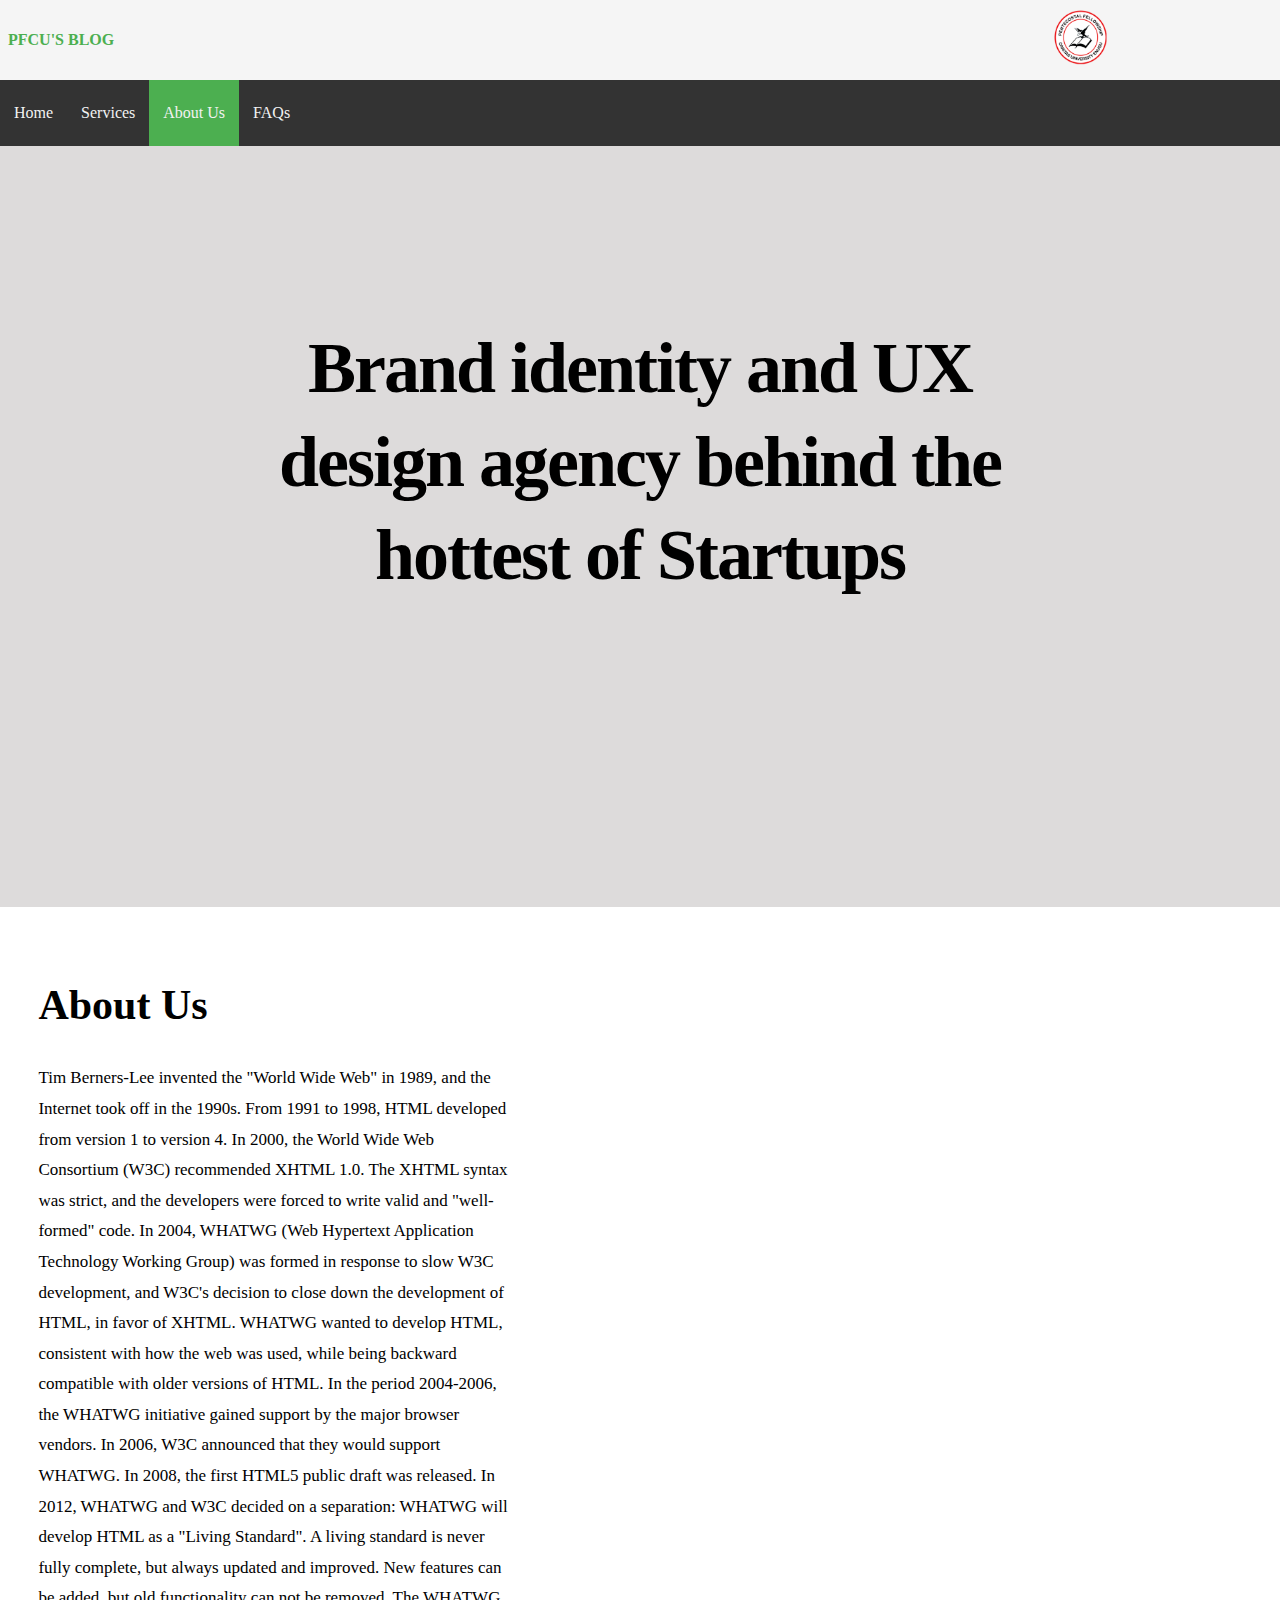
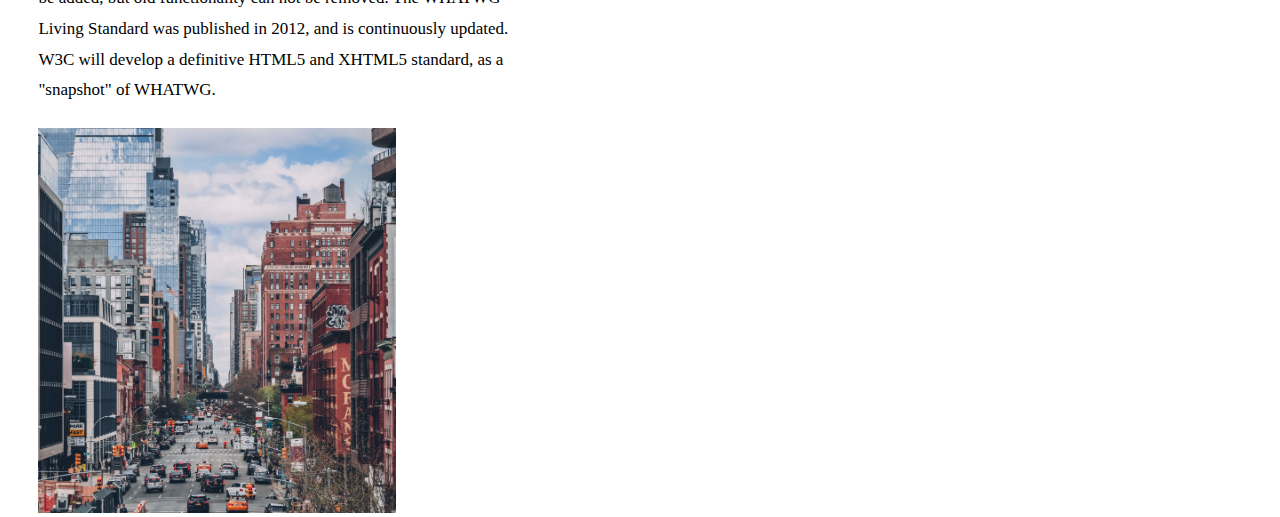
==== aboutus.html @ 13f5fdab "first commit" ====
<!DOCTYPE html>
<html lang="en-US">
    <meta name="viewport" content="width=device-width, initial-scale=1">
<link rel="stylesheet" href="http://www.w3schools.com/lib/w3.css">
<link rel="stylesheet" type="text/css" href="styles.css">
    <head>
        <title>Amazon</title>

    </head>

<body>
    <header>
        <a class="comp" href="Company name">PFCU'S BLOG</a>
        <a href="/index.html"><img id="logo" src="assets/pfcu1.png" alt="logo"></a>
    </header>
  
<div class="navbar">
   
       <a  href="index.html">Home</a>
       <a href="services.html">Services</a>
       <a class="active" href="aboutus.html">About Us</a>
       <a href="faq.html">FAQs</a>
       

    </ul>

</div>
  
  <div class="hero">
      <h1>Brand identity and UX </br> design agency behind the  </br> 
    hottest of Startups </h1>
  </div>
  <div class="content">
      <ul>
          <li>
          <h2>About Us</h2>
          <h4>Tim Berners-Lee invented the "World Wide Web" in 1989, and the Internet took off in the 1990s.

            From 1991 to 1998, HTML developed from version 1 to version 4. 
            
            In 2000, the World Wide Web Consortium (W3C) recommended XHTML 1.0. 
            
            The XHTML syntax was strict, and the developers were forced to write valid and "well-formed" code.
            
            In 2004, WHATWG (Web Hypertext Application Technology Working Group) was formed in response to slow W3C development, and W3C's decision to close down the development of HTML, in favor of XHTML.
            
            WHATWG wanted to develop HTML, consistent with how the web was used, while being backward compatible with older versions of HTML.
            
            In the period 2004-2006, the WHATWG initiative gained support by the major browser vendors.
            
            In 2006, W3C announced that they would support WHATWG.
            
            In 2008, the first HTML5 public draft was released.
            
            In 2012, WHATWG and W3C decided on a separation:
            
            WHATWG will develop HTML as a "Living Standard".
            
            A living standard is never fully complete, but always updated and improved. New features can be added, but old functionality can not be removed.
            
            The WHATWG Living Standard was published in 2012, and is continuously updated.
            
            W3C will develop a definitive HTML5 and XHTML5 standard, as a "snapshot" of WHATWG.
        </h4>
    </li>
     <li>
      
        <img id="abouts" src="assets/pexels-craig-adderley-1525612.jpg" style="width: 30%;">
    </li>
    </ul>
  </div>
<footer>

</footer>
</body>

</html>
---- styles.css ----
ul{
    list-style-type: none;
    margin: 0;
    padding-left: 0;
    padding-top: 12;
    padding-bottom: 12;
    padding-right: 0;
    background-color: gray;
}
li a{
    
    color: black;
    padding: 32px 32 32px 32px;
    text-decoration: none;
}

li{
    padding-right: 48px;
    float: right;
}
a{
    display: block;
    
    padding: 8px;
   /* background-color: #dddddd;*/
}

li a.active{
    color: white;
    background-color: #4caf50;
}
li a.logo{
    float: left;
    size: 8;
    background-color: black;
}

.navbar{
    padding: 42;
    background-color: #333;
    overflow: hidden;
   
}

.navbar a{
    float: left;
    color: #f2f2f2;
    text-align: center;
    padding: 24px 14px;
    text-decoration: none;

}

.navbar a:hover{
    background-color: #4caf50;
    color: #fff;
}
.navbar a.active{
    background-color: #4caf50;
}

header{
    align-items: center;
    display: inline-flex;
    background: whitesmoke;
    width: 100%;
    height: 80px;
    
    top: 0;
    left: 0;

}

#logo{
    display: inline-block;
    width: 64px;


}
body{
    margin-top: 0%;
    margin-left: 0%;
    margin-right: 0%;
}
.comp{
    width: 80%;
    text-decoration: none;
    color: #4caf50;
    font-weight: bolder;
}

.hero{
    background-color: rgb(221, 219, 219);
    width: 100%;
   text-align: center;
    height: 30%;
    padding-top: 10%;
    padding-bottom: 20%;
    
}

.herofaq{
    background-color: rgb(221, 219, 219);
    width: 100%;
   text-align: center;
    height: 30%;
    padding-top: 5%;
    padding-bottom: 5%;
    
}

h1{
font-size: 72px;
letter-spacing: -2px;
line-height: 130%;
}
.content{
    float: right;
    margin-left: 3%;
    margin-top: 3%;
}
h2{
    font-size: 42px;
}
h4{
    width: 40%;
    font-weight:inherit;
    line-height: 180%;
    font-size: 17px;
}
.iage.abouts{
    width: 20%;
}

.btn{
    border: 2px solid black;
    background-color: white;
    padding-left: 18px;
    padding-top: 24px;
    padding-bottom: 24px;
   
    font-size: 18px;
}
.butts{
    align-items: center;
    padding-left: 30%;
    padding-right: 20%;
    padding-top: 5%;
}
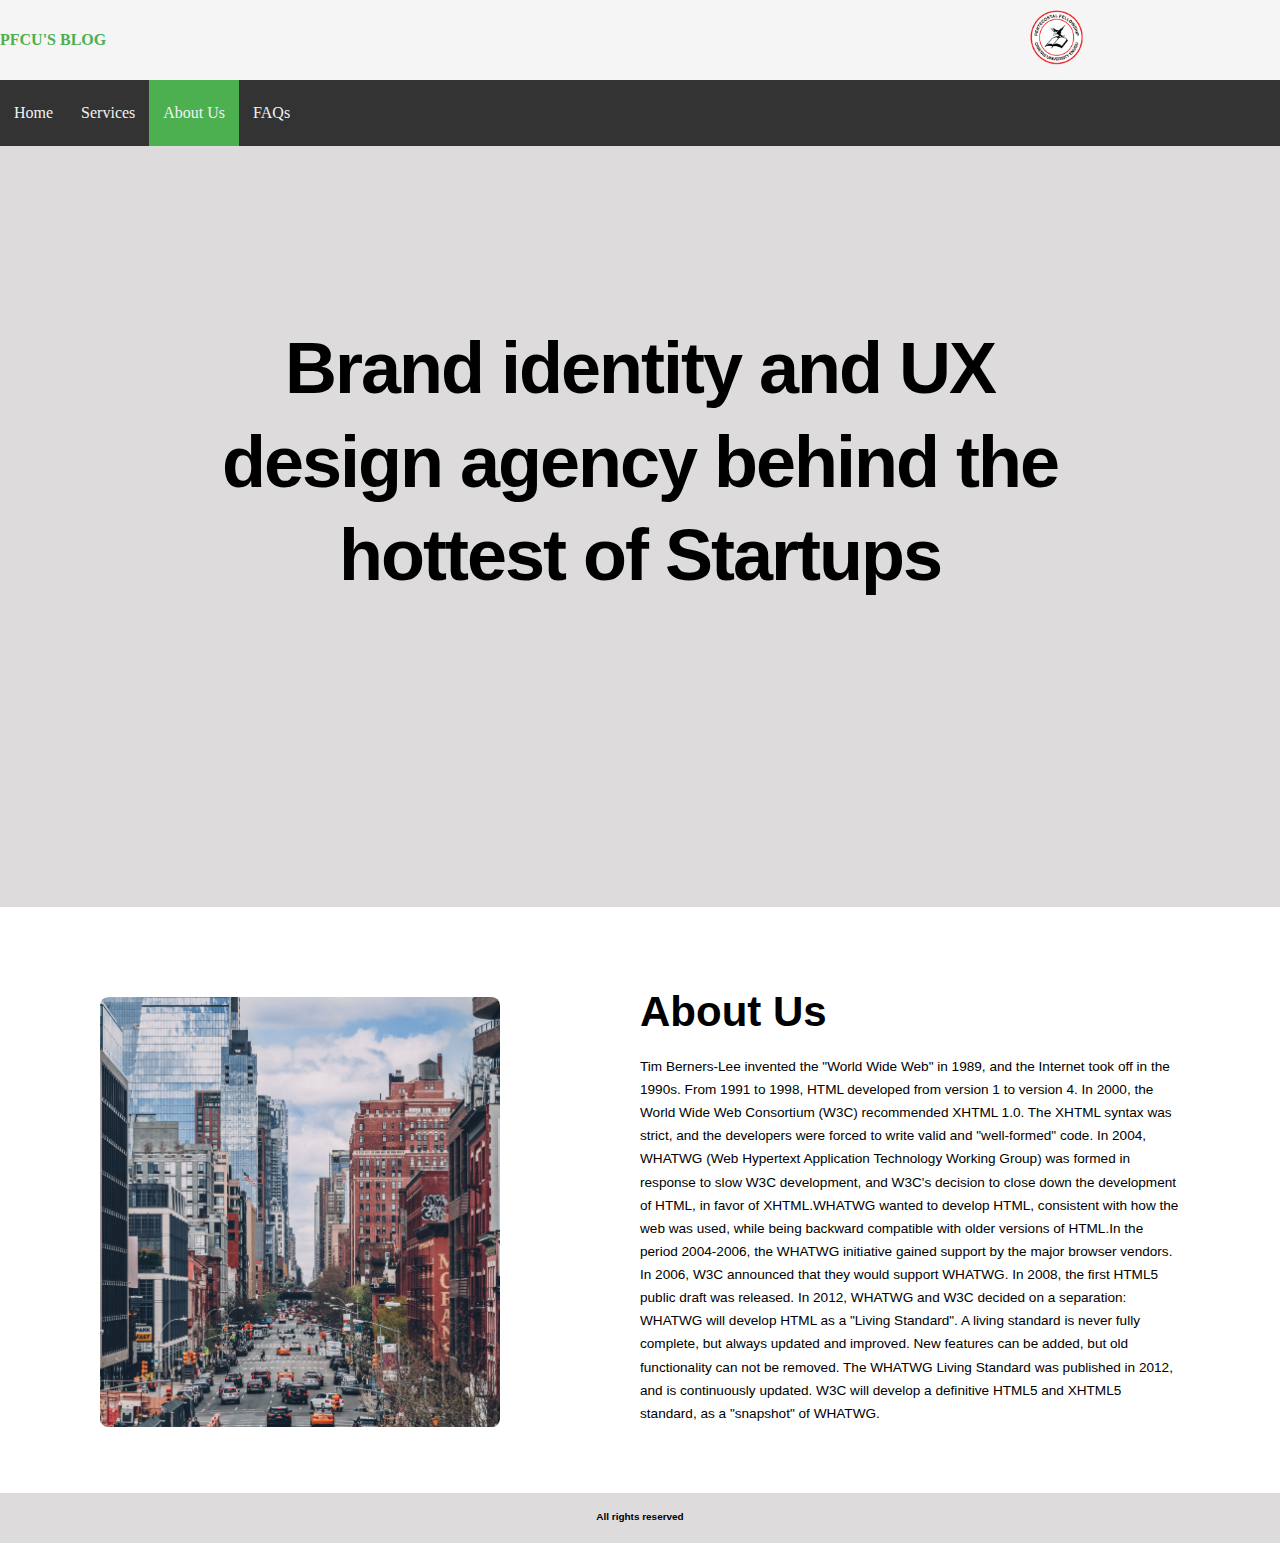
==== commit 9314f8c6: "new changes" ====
--- a/aboutus.html
+++ b/aboutus.html
@@ -15,6 +15,7 @@
     </header>
   
 <div class="navbar">
+    <ul>
    
        <a  href="index.html">Home</a>
        <a href="services.html">Services</a>
@@ -31,45 +32,25 @@
     hottest of Startups </h1>
   </div>
   <div class="content">
-      <ul>
-          <li>
+      <div class="row">
+        <div class="content-img">
+            <img class="abouts" src="assets/pexels-craig-adderley-1525612.jpg">
+          </div>
+        
+        <div class="contnt">
           <h2>About Us</h2>
-          <h4>Tim Berners-Lee invented the "World Wide Web" in 1989, and the Internet took off in the 1990s.
+          <h4>Tim Berners-Lee invented the "World Wide Web" in 1989, and the Internet took off in the 1990s. From 1991 to 1998, HTML developed from version 1 to version 4. In 2000, the World Wide Web Consortium (W3C) recommended XHTML 1.0. The XHTML syntax was strict, and the developers were forced to write valid and "well-formed" code. In 2004, WHATWG (Web Hypertext Application Technology Working Group) was formed in response to slow W3C development, and W3C's decision to close down the development of HTML, in favor of XHTML.WHATWG wanted to develop HTML, consistent with how the web was used, while being backward compatible with older versions of HTML.In the period 2004-2006, the WHATWG initiative gained support by the major browser vendors. In 2006, W3C announced that they would support WHATWG. In 2008, the first HTML5 public draft was released. In 2012, WHATWG and W3C decided on a separation: WHATWG will develop HTML as a "Living Standard". A living standard is never fully complete, but always updated and improved. New features can be added, but old functionality can not be removed. The WHATWG Living Standard was published in 2012, and is continuously updated. W3C will develop a definitive HTML5 and XHTML5 standard, as a "snapshot" of WHATWG.
+        </h4>
+        </div>
 
-            From 1991 to 1998, HTML developed from version 1 to version 4. 
-            
-            In 2000, the World Wide Web Consortium (W3C) recommended XHTML 1.0. 
-            
-            The XHTML syntax was strict, and the developers were forced to write valid and "well-formed" code.
-            
-            In 2004, WHATWG (Web Hypertext Application Technology Working Group) was formed in response to slow W3C development, and W3C's decision to close down the development of HTML, in favor of XHTML.
-            
-            WHATWG wanted to develop HTML, consistent with how the web was used, while being backward compatible with older versions of HTML.
-            
-            In the period 2004-2006, the WHATWG initiative gained support by the major browser vendors.
-            
-            In 2006, W3C announced that they would support WHATWG.
-            
-            In 2008, the first HTML5 public draft was released.
-            
-            In 2012, WHATWG and W3C decided on a separation:
-            
-            WHATWG will develop HTML as a "Living Standard".
-            
-            A living standard is never fully complete, but always updated and improved. New features can be added, but old functionality can not be removed.
-            
-            The WHATWG Living Standard was published in 2012, and is continuously updated.
-            
-            W3C will develop a definitive HTML5 and XHTML5 standard, as a "snapshot" of WHATWG.
-        </h4>
-    </li>
-     <li>
+      </div>
       
-        <img id="abouts" src="assets/pexels-craig-adderley-1525612.jpg" style="width: 30%;">
-    </li>
-    </ul>
+          
   </div>
-<footer>
+  <footer>
+    <div class="footer">
+        <h5>All rights reserved</h5>
+    </div>
 
 </footer>
 </body>
--- a/styles.css
+++ b/styles.css
@@ -1,3 +1,32 @@
+body{
+    margin-top: 0%;
+    margin-left: 0%;
+    margin-right: 0%;
+    height: 100%;
+}
+
+h1{
+    font-size: 72px;
+    font-family: sans-serif;
+    font-weight: 800;
+    letter-spacing: -2px;
+    line-height: 130%;  
+}
+
+h2{
+    font-family: sans-serif;
+    font-size: 42px;
+    padding-top: 0px;
+    line-height: 0%;
+    padding-bottom: 8px;
+}
+h4{
+    font-weight: 200;
+    line-height: 170%;
+    font-size: 0.85rem;
+    font-family: sans-serif;
+}
+
 ul{
     list-style-type: none;
     margin: 0;
@@ -7,7 +36,7 @@
     padding-right: 0;
     background-color: gray;
 }
-li a{
+/**li a{
     
     color: black;
     padding: 32px 32 32px 32px;
@@ -22,10 +51,10 @@
     display: block;
     
     padding: 8px;
-   /* background-color: #dddddd;*/
+   /* background-color: #dddddd;
 }
 
-li a.active{
+/*li a.active{
     color: white;
     background-color: #4caf50;
 }
@@ -33,7 +62,8 @@
     float: left;
     size: 8;
     background-color: black;
-}
+}**/
+
 
 .navbar{
     padding: 42;
@@ -65,7 +95,6 @@
     background: whitesmoke;
     width: 100%;
     height: 80px;
-    
     top: 0;
     left: 0;
 
@@ -77,11 +106,7 @@
 
 
 }
-body{
-    margin-top: 0%;
-    margin-left: 0%;
-    margin-right: 0%;
-}
+
 .comp{
     width: 80%;
     text-decoration: none;
@@ -109,28 +134,35 @@
     
 }
 
-h1{
-font-size: 72px;
-letter-spacing: -2px;
-line-height: 130%;
+
+.content{
+    padding: 100px;
+    padding-top: 20px;
 }
-.content{
-    float: right;
-    margin-left: 3%;
-    margin-top: 3%;
+
+.row {
+    position: relative;
+    width: 100%;
+    display: flex;
+    justify-content: space-between;
 }
-h2{
-    font-size: 42px;
+
+.row .contnt {
+    position: relative;
+    width: 50%;
+    top: 50px;
 }
-h4{
-    width: 40%;
-    font-weight:inherit;
-    line-height: 180%;
-    font-size: 17px;
+
+.abouts {
+    position: relative;
+    width: 400px;
+    min-height: 200px;
+    top: 70px;
+    border-radius: 2%;
 }
-.iage.abouts{
-    width: 20%;
-}
+
+
+
 
 .btn{
     border: 2px solid black;
@@ -146,4 +178,15 @@
     padding-left: 30%;
     padding-right: 20%;
     padding-top: 5%;
+}
+footer{
+
+   text-align: center;
+   font-family: sans-serif;
+   font-size: 12px;
+   font-weight: 200;
+    padding: 1px;
+    color: black;
+    background: rgb(221, 219, 219);
+    padding-bottom: 5px;
 }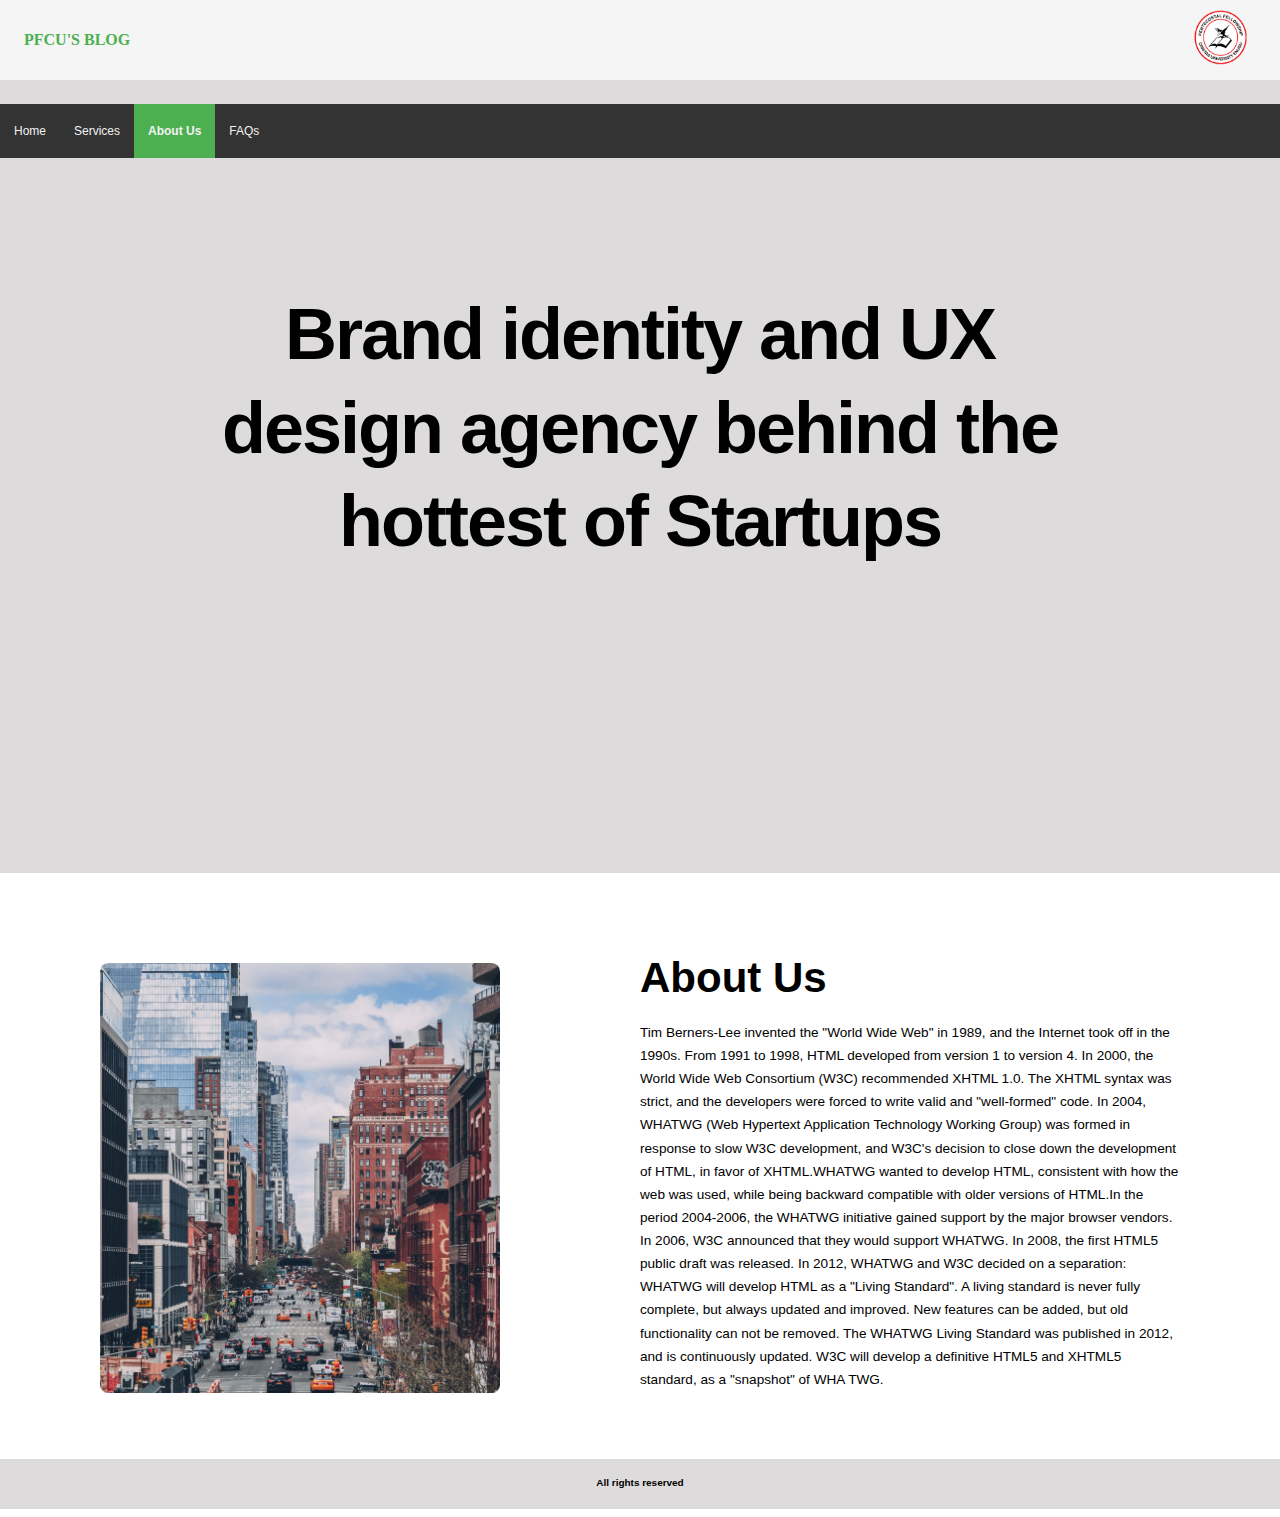
==== commit 76ce5b6c: "before laptop charger spoilt" ====
--- a/aboutus.html
+++ b/aboutus.html
@@ -38,8 +38,8 @@
           </div>
         
         <div class="contnt">
-          <h2>About Us</h2>
-          <h4>Tim Berners-Lee invented the "World Wide Web" in 1989, and the Internet took off in the 1990s. From 1991 to 1998, HTML developed from version 1 to version 4. In 2000, the World Wide Web Consortium (W3C) recommended XHTML 1.0. The XHTML syntax was strict, and the developers were forced to write valid and "well-formed" code. In 2004, WHATWG (Web Hypertext Application Technology Working Group) was formed in response to slow W3C development, and W3C's decision to close down the development of HTML, in favor of XHTML.WHATWG wanted to develop HTML, consistent with how the web was used, while being backward compatible with older versions of HTML.In the period 2004-2006, the WHATWG initiative gained support by the major browser vendors. In 2006, W3C announced that they would support WHATWG. In 2008, the first HTML5 public draft was released. In 2012, WHATWG and W3C decided on a separation: WHATWG will develop HTML as a "Living Standard". A living standard is never fully complete, but always updated and improved. New features can be added, but old functionality can not be removed. The WHATWG Living Standard was published in 2012, and is continuously updated. W3C will develop a definitive HTML5 and XHTML5 standard, as a "snapshot" of WHATWG.
+          <h2>About Us</h2><h4>Tim Berners-Lee invented the "World Wide Web" in 1989, and the Internet took off in the 1990s. From 1991 to 1998, HTML developed from version 1 to version 4. In 2000, the World Wide Web Consortium (W3C) recommended XHTML 1.0. The XHTML syntax was strict, and the developers were forced to write valid and "well-formed" code. In 2004, WHATWG (Web Hypertext Application Technology Working Group) was formed in response to slow W3C development, and W3C's decision to close down the development of HTML, in favor of XHTML.WHATWG wanted to develop HTML, consistent with how the web was used, while being backward compatible with older versions of HTML.In the period 2004-2006, the WHATWG initiative gained support by the major browser vendors. In 2006, W3C announced that they would support WHATWG. In 2008, the first HTML5 public draft was released. In 2012, WHATWG and W3C decided on a separation: WHATWG will develop HTML as a "Living Standard". A living standard is never fully complete, but always updated and improved. New features can be added, but old functionality can not be removed. The WHATWG Living Standard was published in 2012, and is continuously updated. W3C will develop a definitive HTML5 and XHTML5 standard, as a "snapshot" of WHA
+          TWG.
         </h4>
         </div>
 
--- a/styles.css
+++ b/styles.css
@@ -65,18 +65,41 @@
 }**/
 
 
+
+/**===== Index.html section ====*/
+
 .navbar{
+    position: fixed;
+    top: 11.6%;
+    width: 100%;
     padding: 42;
     background-color: #333;
     overflow: hidden;
    
 }
+.navbar + .bodydiv {
+    padding-top: 140px;
+}
+
+.navbar + .herofaq{
+    padding-top: 140px;
+}
+
+.navbar + .hero{
+    padding-top: 240px;
+}
+
+.navbar +.prodbody{
+    padding-top: 200px;
+}
 
 .navbar a{
     float: left;
     color: #f2f2f2;
     text-align: center;
-    padding: 24px 14px;
+    font-size: 12px;
+    font-family: sans-serif;
+    padding: 20px 14px;
     text-decoration: none;
 
 }
@@ -86,43 +109,52 @@
     color: #fff;
 }
 .navbar a.active{
+    font-weight: 700;
     background-color: #4caf50;
 }
 
 header{
+    position: fixed;
     align-items: center;
     display: inline-flex;
     background: whitesmoke;
     width: 100%;
     height: 80px;
+    
     top: 0;
     left: 0;
 
 }
 
 #logo{
+    padding-left: 140px;
     display: inline-block;
     width: 64px;
 
 
+
 }
 
 .comp{
     width: 80%;
+    padding-left: 24px;
     text-decoration: none;
     color: #4caf50;
     font-weight: bolder;
 }
 
 .hero{
+    
+    
     background-color: rgb(221, 219, 219);
     width: 100%;
    text-align: center;
     height: 30%;
     padding-top: 10%;
     padding-bottom: 20%;
-    
-}
+        
+}
+
 
 .herofaq{
     background-color: rgb(221, 219, 219);
@@ -148,6 +180,7 @@
 }
 
 .row .contnt {
+  
     position: relative;
     width: 50%;
     top: 50px;
@@ -175,10 +208,11 @@
 }
 .butts{
     align-items: center;
-    padding-left: 30%;
+    padding-left: 20%;
     padding-right: 20%;
     padding-top: 5%;
 }
+
 footer{
 
    text-align: center;
@@ -189,4 +223,77 @@
     color: black;
     background: rgb(221, 219, 219);
     padding-bottom: 5px;
-}+}
+
+.card{
+    
+    width: 30%;
+box-shadow: 0 4px 8px 0 rgba(218, 214, 214, 0.657);
+transition: 0.3s;
+margin-right: 18px;
+}
+
+
+
+.card .cardimage{
+    width: 100%;
+}
+.card:hover{
+    box-shadow: 0 8px 16px 0 rgba(177, 175, 175, 0.657);
+}
+ 
+.container{
+    padding: 2px 6px;
+    margin-left: 4px;
+    
+}
+
+.carddiv{    
+    margin-top: 4%;
+    margin-left: 4%;
+    margin-bottom: 4%;
+    margin-right: 0%;
+    
+}
+.bodydiv{
+    display: inline-flex;
+}
+
+.productsdiv{
+    
+}
+.prodsimg{
+    width: 50%;
+    height: 100%;
+}
+.prodbody{
+    display: flex;
+    
+}
+.proddef{
+    width: 50%;
+    height: auto;
+    padding-left: 0px;
+    margin-right: 32px;
+    font-family: sans-serif;
+   
+}
+img#img1{
+ border: 3px solid #4caf50; 
+ border-radius: 4px;  
+}
+img#img2{
+    border: 3px solid rgb(238, 238, 238); 
+    border-radius: 4px;  
+   }
+   img#img3{
+    border: 3px solid rgb(238, 238, 238); 
+    border-radius: 4px;  
+   }
+   .conta{
+       background-color: #4caf50;
+       color: #000;
+       width: 35%;
+       margin-right: 3.2%;
+   }
+   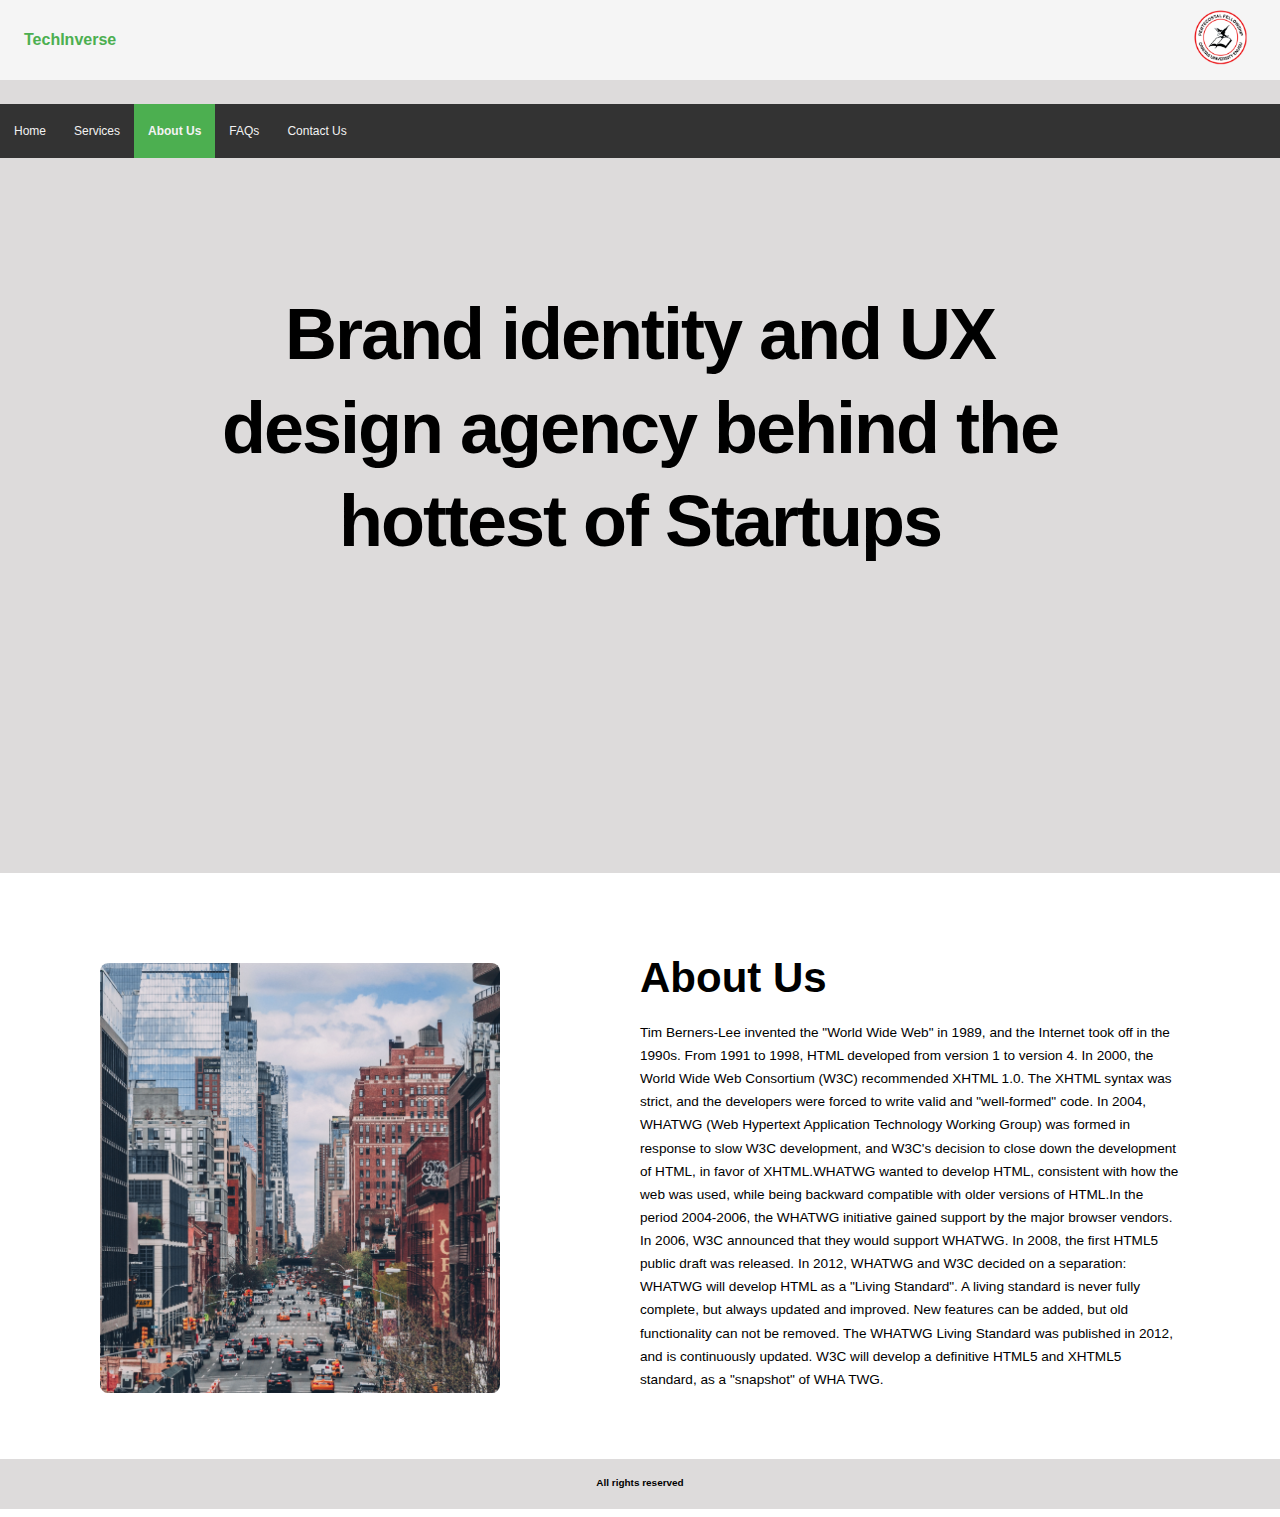
==== commit e4fdb876: "4:10am coding changed navbar, completed info div section" ====
--- a/aboutus.html
+++ b/aboutus.html
@@ -10,7 +10,7 @@
 
 <body>
     <header>
-        <a class="comp" href="Company name">PFCU'S BLOG</a>
+      <a class="comp" href="Company name" style="color: #4caf50;font-family: sans-serif;">TechInverse</a>
         <a href="/index.html"><img id="logo" src="assets/pfcu1.png" alt="logo"></a>
     </header>
   
@@ -21,6 +21,7 @@
        <a href="services.html">Services</a>
        <a class="active" href="aboutus.html">About Us</a>
        <a href="faq.html">FAQs</a>
+       <a href="#contact.html">Contact Us</a>
        
 
     </ul>
--- a/styles.css
+++ b/styles.css
@@ -139,7 +139,7 @@
     width: 80%;
     padding-left: 24px;
     text-decoration: none;
-    color: #4caf50;
+    color: #515851;
     font-weight: bolder;
 }
 
@@ -291,9 +291,14 @@
     border-radius: 4px;  
    }
    .conta{
-       background-color: #4caf50;
+       background-color: #bbffbd8c;
        color: #000;
-       width: 35%;
-       margin-right: 3.2%;
+       width: 25%;
+       /* height: 100%; */
+       margin-top:4%;
+       margin-left: 3%;
+       padding: 14px;
+       border-radius: 4px 0px 0px 0px;
+       
    }
    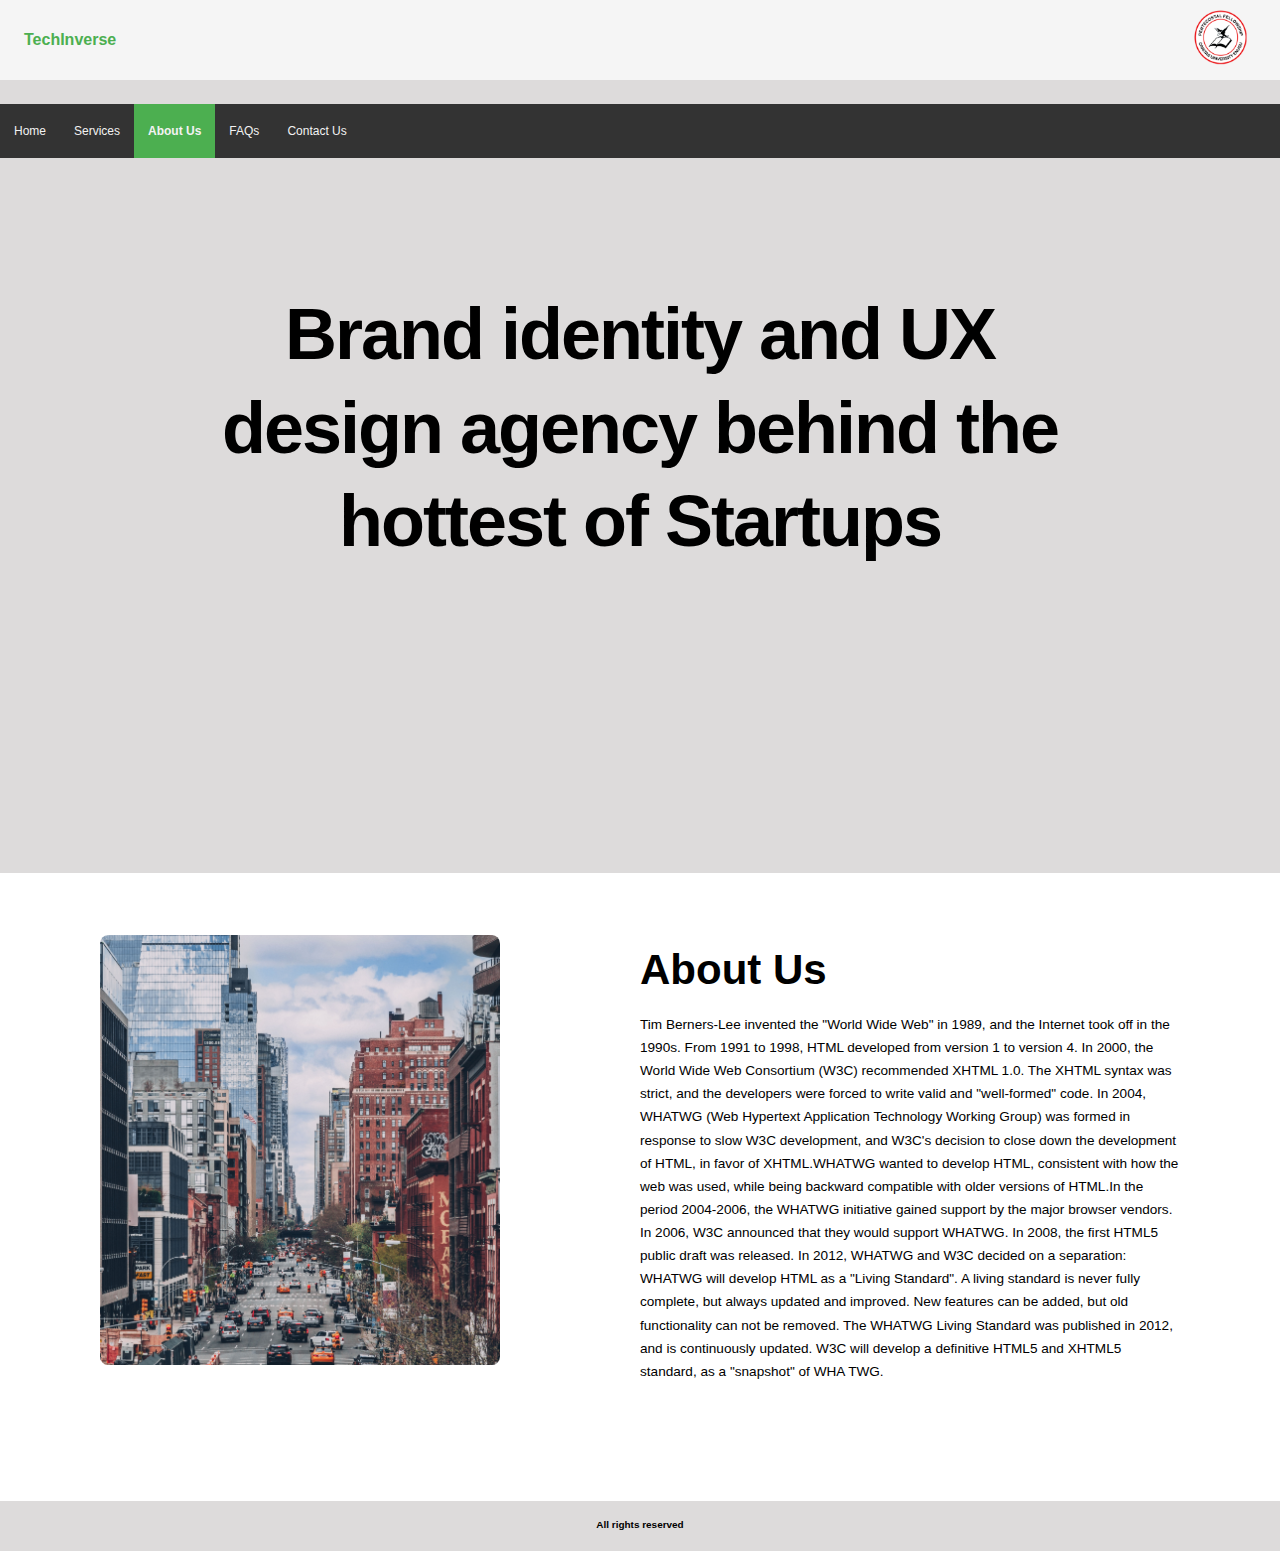
==== commit 1fe2f8f3: "latest commit" ====
--- a/aboutus.html
+++ b/aboutus.html
@@ -21,7 +21,7 @@
        <a href="services.html">Services</a>
        <a class="active" href="aboutus.html">About Us</a>
        <a href="faq.html">FAQs</a>
-       <a href="#contact.html">Contact Us</a>
+       <a href="contact.html">Contact Us</a>
        
 
     </ul>
--- a/styles.css
+++ b/styles.css
@@ -92,6 +92,13 @@
 .navbar +.prodbody{
     padding-top: 200px;
 }
+.navbar + .maindiv{
+    padding-top: 200px;
+}
+
+.faform{
+    padding-top: 200px;
+}
 
 .navbar a{
     float: left;
@@ -168,12 +175,14 @@
 
 
 .content{
+    display: flex;
     padding: 100px;
     padding-top: 20px;
 }
 
 .row {
-    position: relative;
+    position: flex;
+    margin-top: 42px;
     width: 100%;
     display: flex;
     justify-content: space-between;
@@ -181,13 +190,14 @@
 
 .row .contnt {
   
-    position: relative;
+    display: relative;
     width: 50%;
     top: 50px;
 }
 
+
 .abouts {
-    position: relative;
+    
     width: 400px;
     min-height: 200px;
     top: 70px;
@@ -259,9 +269,7 @@
     display: inline-flex;
 }
 
-.productsdiv{
-    
-}
+
 .prodsimg{
     width: 50%;
     height: 100%;
@@ -301,4 +309,77 @@
        border-radius: 4px 0px 0px 0px;
        
    }
-   +
+
+   .forms{
+    padding-bottom: 7%;
+       padding-top: 2%;
+      
+       
+   }
+.maindiv{
+    background-color: rgba(233, 227, 227, 0.452);
+}
+   .form{
+       border-radius: 4px;
+       margin-left: 3%;
+       height: 300px;
+    box-shadow: 0 8px 16px 0 rgba(177, 175, 175, 0.657); 
+    background-color: white;
+    width: 400px;
+    margin-top: 64px;
+    height: auto;
+    border-radius: 8px;
+    padding: 20px 40px;
+    box-shadow: 0 10px 25px rgba(92, 99, 105, .2);
+ 
+   }
+
+ 
+.signupFrm {
+   
+    margin-top: 32px;
+  
+    
+    height: 100vh;
+  }
+.maidiv{
+    margin-top: 84px;
+    display: inline-flex;
+}
+ 
+  
+  .inputContainer {
+    
+    height: 45px;
+    width: 90%;
+    margin-bottom: 24px;
+  }
+
+  .input {
+    height: 100%;
+    width: 100%;
+    border: 1px solid #DADCE0;
+    border-radius: 7px;
+    font-size: 16px;
+    padding: 0 20px;
+    outline: none;
+    background: none;
+    
+  }
+  
+  
+
+  .title {
+    font-size: 24px;
+    margin-bottom: 30px;
+  }
+
+
+
+.lbll{
+    font-size: 14px;
+    font-family: -apple-system, BlinkMacSystemFont, 'Segoe UI', Roboto, Oxygen, Ubuntu, Cantarell, 'Open Sans', 'Helvetica Neue', sans-serif;
+    padding-bottom: 8px;
+}
+
